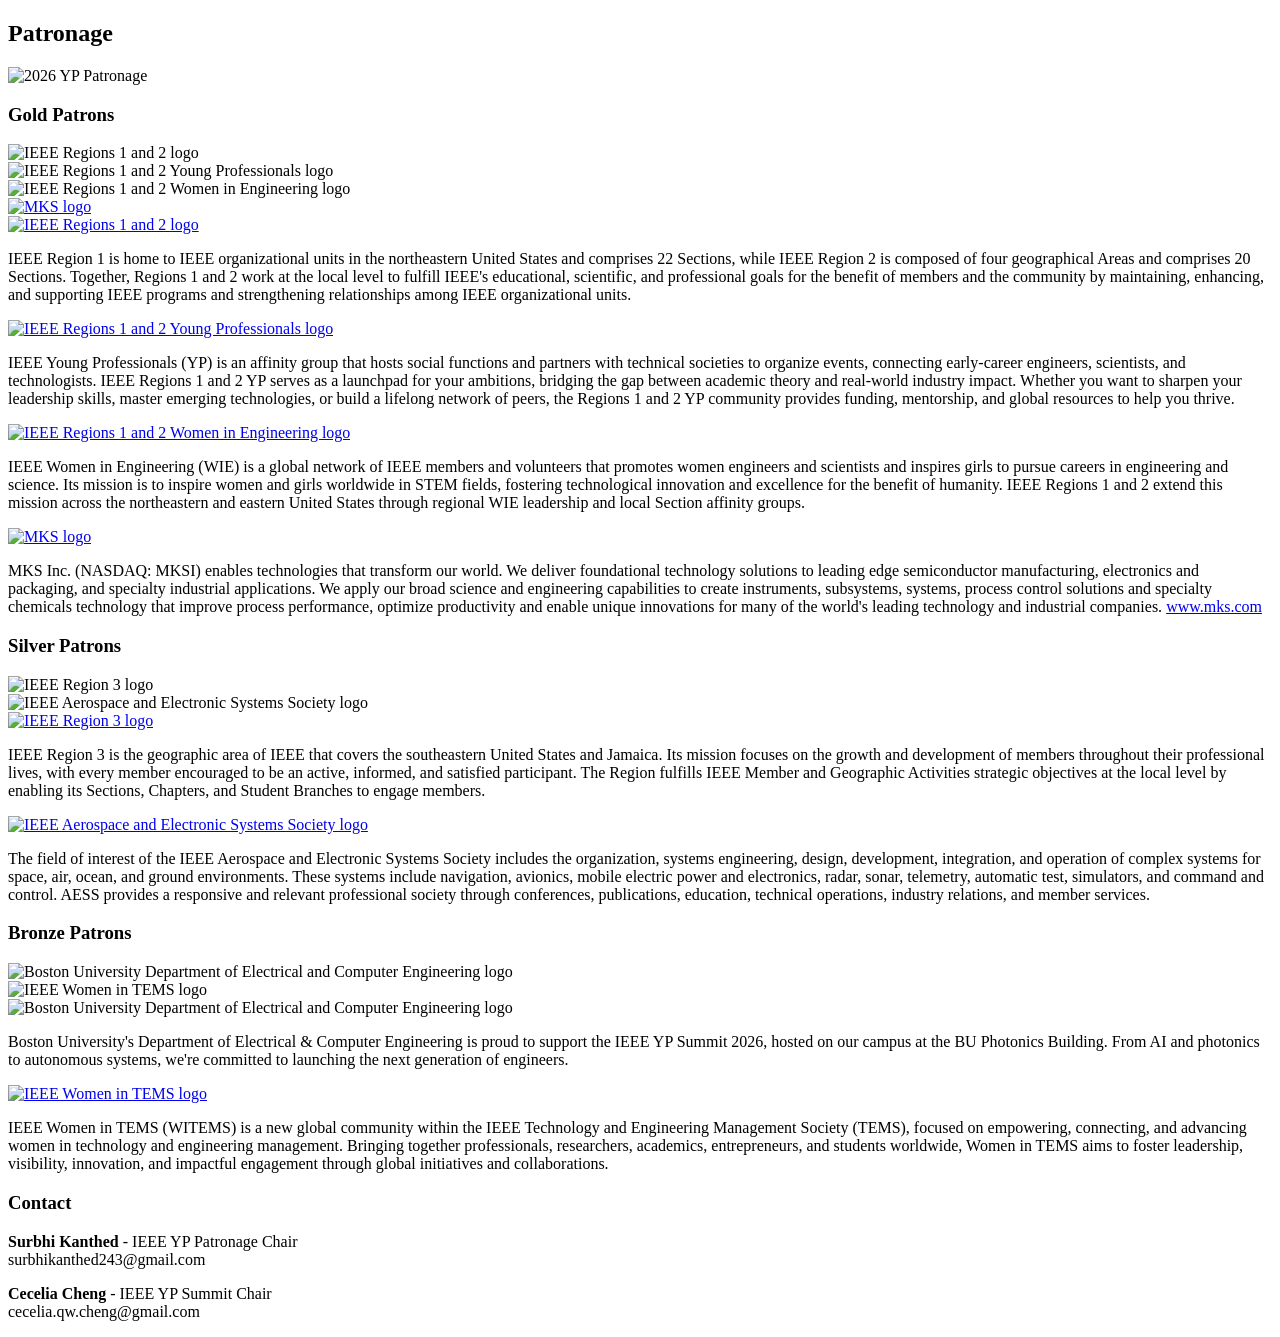
==== patronage.html @ cdb4d4e1 "Rename sponsorship.html to patronage.html and update nav link" ====
<!DOCTYPE html>
<html lang="en">
<head>
    <meta charset="UTF-8" />
    <meta name="viewport" content="width=device-width, initial-scale=1" />
    <title>Patronage - IEEE YP Summit 2026</title>
    <link rel="stylesheet" href="css/styles.css">
    <link rel="stylesheet" href="css/sponsorship.css">
    <link rel="stylesheet" href="https://cdnjs.cloudflare.com/ajax/libs/font-awesome/6.4.2/css/all.min.css">
</head>
<body>

<div
    id="site-header"
    data-title="Patronage"
    data-subtitle="IEEE Young Professionals Summit 2026">
</div>

<div id="site-nav"></div>

<div class="container">
    <div class="section">
        <h2>Patronage</h2>
        <p>
            <img
                class="sponsorship-img"
                src="resources/2026_ypsummit_sponsorship.png"
                alt="2026 YP Patronage"
                width="3821"
                height="2134"
                loading="lazy"
                decoding="async"
            />
        </p>

        <h3>Gold Patrons</h3>
        <div class="sponsor-tier-list sponsor-tier-gold">
                <div class="sponsor-logo-card">
                <img
                    src="resources/IEEE R1+2.png"
                    alt="IEEE Regions 1 and 2 logo"
                    loading="lazy"
                    decoding="async"
                />
            </div>
            <div class="sponsor-logo-card">
                <img
                    src="resources/sponsorship/Copy of R1+2_YP_stack.png"
                    alt="IEEE Regions 1 and 2 Young Professionals logo"
                    loading="lazy"
                    decoding="async"
                />
            </div>
            <!-- TODO: Add IEEE MGA logo when available. -->
            <div class="sponsor-logo-card">
                <img
                    src="resources/R1+2_WIE_logo.png"
                    alt="IEEE Regions 1 and 2 Women in Engineering logo"
                    loading="lazy"
                    decoding="async"
                />
            </div>
            <a class="sponsor-logo-card" href="https://www.mks.com" target="_blank" rel="noopener">
                <img
                    src="resources/sponsorship/MKS-Logo.jpg"
                    alt="MKS logo"
                    width="600"
                    height="160"
                    loading="lazy"
                    decoding="async"
                />
            </a>
        </div>

        <div class="sponsor-profile sponsor-profile-gold">
            <a href="https://ieeer1.org/about/" target="_blank" rel="noopener">
                <img
                    class="sponsor-logo"
                    src="resources/IEEE R1+2.png"
                    alt="IEEE Regions 1 and 2 logo"
                    loading="lazy"
                    decoding="async"
                />
            </a>
            <p>
                IEEE Region 1 is home to IEEE organizational units in the northeastern United States and comprises 22
                Sections, while IEEE Region 2 is composed of four geographical Areas and comprises 20 Sections.
                Together, Regions 1 and 2 work at the local level to fulfill IEEE's educational, scientific, and
                professional goals for the benefit of members and the community by maintaining, enhancing, and
                supporting IEEE programs and strengthening relationships among IEEE organizational units.
            </p>
        </div>

        <div class="sponsor-profile sponsor-profile-gold">
            <a href="https://yp.ieee.org/" target="_blank" rel="noopener">
                <img
                    class="sponsor-logo"
                    src="resources/sponsorship/Copy of R1+2_YP_stack.png"
                    alt="IEEE Regions 1 and 2 Young Professionals logo"
                    loading="lazy"
                    decoding="async"
                />
            </a>
            <p>
                IEEE Young Professionals (YP) is an affinity group that hosts social functions and partners with
                technical societies to organize events, connecting early-career engineers, scientists, and
                technologists. IEEE Regions 1 and 2 YP serves as a launchpad for your ambitions, bridging the gap
                between academic theory and real-world industry impact. Whether you want to sharpen your leadership
                skills, master emerging technologies, or build a lifelong network of peers, the Regions 1 and 2 YP
                community provides funding, mentorship, and global resources to help you thrive.
            </p>
        </div>

        <div class="sponsor-profile sponsor-profile-gold">
            <a href="https://wie.ieee.org/about/" target="_blank" rel="noopener">
                <img
                    class="sponsor-logo"
                    src="resources/R1+2_WIE_logo.png"
                    alt="IEEE Regions 1 and 2 Women in Engineering logo"
                    loading="lazy"
                    decoding="async"
                />
            </a>
            <p>
                IEEE Women in Engineering (WIE) is a global network of IEEE members and volunteers that promotes women
                engineers and scientists and inspires girls to pursue careers in engineering and science. Its mission
                is to inspire women and girls worldwide in STEM fields, fostering technological innovation and
                excellence for the benefit of humanity. IEEE Regions 1 and 2 extend this mission across the
                northeastern and eastern United States through regional WIE leadership and local Section affinity
                groups.
            </p>
        </div>

        <div class="sponsor-profile sponsor-profile-gold">
            <a href="https://www.mks.com" target="_blank" rel="noopener">
                <img
                    class="sponsor-logo"
                    src="resources/sponsorship/MKS-Logo.jpg"
                    alt="MKS logo"
                    width="600"
                    height="160"
                    loading="lazy"
                    decoding="async"
                />
            </a>
            <p>
                MKS Inc. (NASDAQ: MKSI) enables technologies that transform our world. We deliver foundational
                technology solutions to leading edge semiconductor manufacturing, electronics and packaging, and
                specialty industrial applications. We apply our broad science and engineering capabilities to create
                instruments, subsystems, systems, process control solutions and specialty chemicals technology that
                improve process performance, optimize productivity and enable unique innovations for many of the
                world's leading technology and industrial companies.
                <a href="https://www.mks.com" target="_blank" rel="noopener">www.mks.com</a>
            </p>
        </div>

        <h3>Silver Patrons</h3>
        <div class="sponsor-tier-list sponsor-tier-silver">
            <div class="sponsor-logo-card">
                <img
                    src="resources/sponsorship/Region3_Logo_RGB_Blue.webp"
                    alt="IEEE Region 3 logo"
                    loading="lazy"
                    decoding="async"
                />
            </div>
            <div class="sponsor-logo-card">
                <img
                    src="resources/sponsorship/aess_logo_2011_no-text_COLOR_300dpi_registered.png"
                    alt="IEEE Aerospace and Electronic Systems Society logo"
                    loading="lazy"
                    decoding="async"
                />
            </div>
        </div>

        <div class="sponsor-profile sponsor-profile-silver">
            <a href="https://r3.ieee.org/about/" target="_blank" rel="noopener">
                <img
                    class="sponsor-logo"
                    src="resources/sponsorship/Region3_Logo_RGB_Blue.webp"
                    alt="IEEE Region 3 logo"
                    loading="lazy"
                    decoding="async"
                />
            </a>
            <p>
                IEEE Region 3 is the geographic area of IEEE that covers the southeastern United States and Jamaica.
                Its mission focuses on the growth and development of members throughout their professional lives, with
                every member encouraged to be an active, informed, and satisfied participant. The Region fulfills IEEE
                Member and Geographic Activities strategic objectives at the local level by enabling its Sections,
                Chapters, and Student Branches to engage members.
            </p>
        </div>

        <div class="sponsor-profile sponsor-profile-silver">
            <a href="https://ieee-aess.org/about/about-aess" target="_blank" rel="noopener">
                <img
                    class="sponsor-logo"
                    src="resources/sponsorship/aess_logo_2011_no-text_COLOR_300dpi_registered.png"
                    alt="IEEE Aerospace and Electronic Systems Society logo"
                    loading="lazy"
                    decoding="async"
                />
            </a>
            <p>
                The field of interest of the IEEE Aerospace and Electronic Systems Society includes the organization,
                systems engineering, design, development, integration, and operation of complex systems for space,
                air, ocean, and ground environments. These systems include navigation, avionics, mobile electric power
                and electronics, radar, sonar, telemetry, automatic test, simulators, and command and control. AESS
                provides a responsive and relevant professional society through conferences, publications, education,
                technical operations, industry relations, and member services.
            </p>
        </div>

        <h3>Bronze Patrons</h3>
        <div class="sponsor-tier-list sponsor-tier-bronze">
            <div class="sponsor-logo-card">
                <img
                    src="resources/sponsorship/boston_university_dept_of_electrical_computer_engineering_logo.jpeg"
                    alt="Boston University Department of Electrical and Computer Engineering logo"
                    loading="lazy"
                    decoding="async"
                />
            </div>
            <div class="sponsor-logo-card">
                <img
                    src="resources/sponsorship/WITEMS logo.png"
                    alt="IEEE Women in TEMS logo"
                    loading="lazy"
                    decoding="async"
                />
            </div>
            <!-- TODO: Add IEEE USA Career Development Committee logo when available. -->
        </div>

        <div class="sponsor-profile sponsor-profile-bronze">
            <img
                class="sponsor-logo"
                src="resources/sponsorship/boston_university_dept_of_electrical_computer_engineering_logo.jpeg"
                alt="Boston University Department of Electrical and Computer Engineering logo"
                loading="lazy"
                decoding="async"
            />
            <p>
                Boston University's Department of Electrical &amp; Computer Engineering is proud to support the IEEE YP
                Summit 2026, hosted on our campus at the BU Photonics Building. From AI and photonics to autonomous
                systems, we're committed to launching the next generation of engineers.
            </p>
        </div>

        <div class="sponsor-profile sponsor-profile-bronze">
            <a href="https://www.linkedin.com/in/ieee-women-in-tems/" target="_blank" rel="noopener">
                <img
                    class="sponsor-logo"
                    src="resources/sponsorship/WITEMS logo.png"
                    alt="IEEE Women in TEMS logo"
                    loading="lazy"
                    decoding="async"
                />
            </a>
            <p>
                IEEE Women in TEMS (WITEMS) is a new global community within the IEEE Technology and Engineering
                Management Society (TEMS), focused on empowering, connecting, and advancing women in technology and
                engineering management. Bringing together professionals, researchers, academics, entrepreneurs, and
                students worldwide, Women in TEMS aims to foster leadership, visibility, innovation, and impactful
                engagement through global initiatives and collaborations.
            </p>
        </div>

        <h3>Contact</h3>
        <p>
            <strong>Surbhi Kanthed</strong> - IEEE YP Patronage Chair<br>
            surbhikanthed243@gmail.com
        </p>
        <p>
            <strong>Cecelia Cheng</strong> - IEEE YP Summit Chair<br>
            cecelia.qw.cheng@gmail.com
        </p>
    </div>
</div>

<div id="site-footer"></div>

<script src="scripts/load-components.js"></script>
</body>
</html>
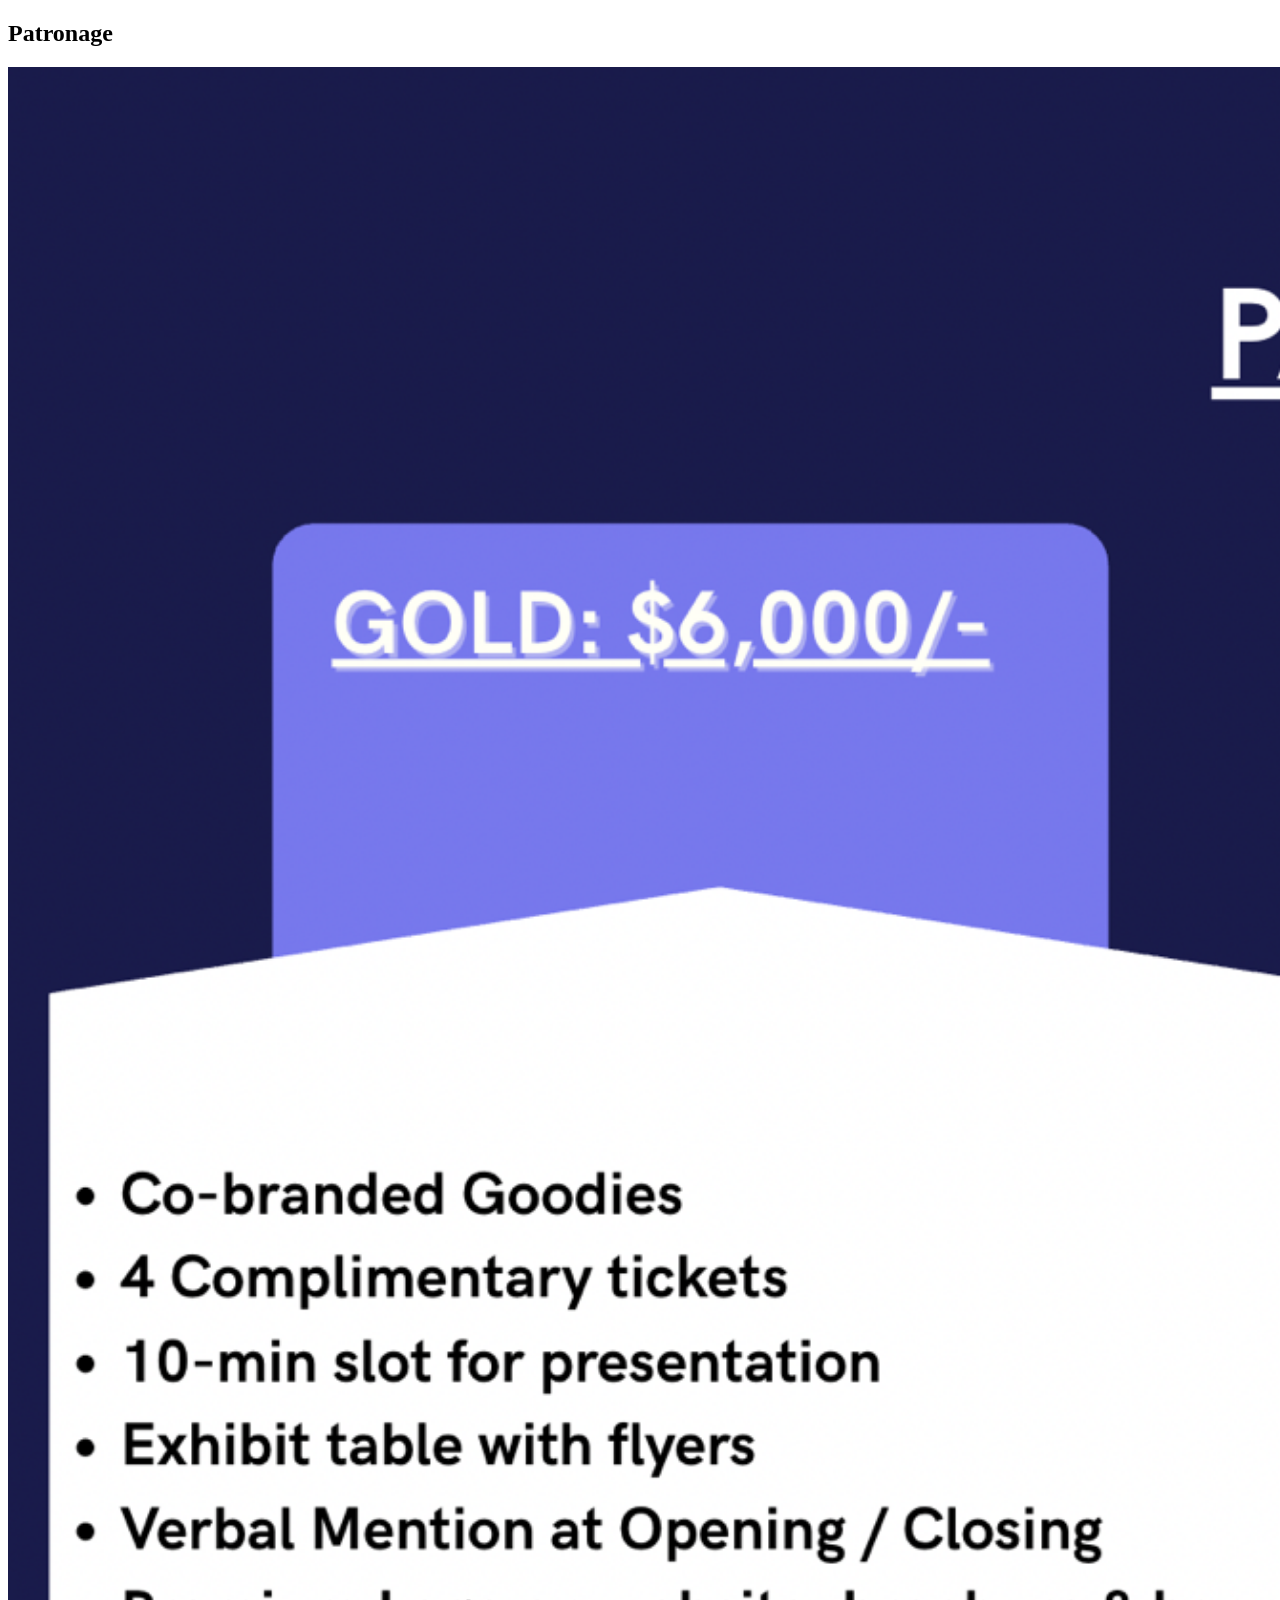
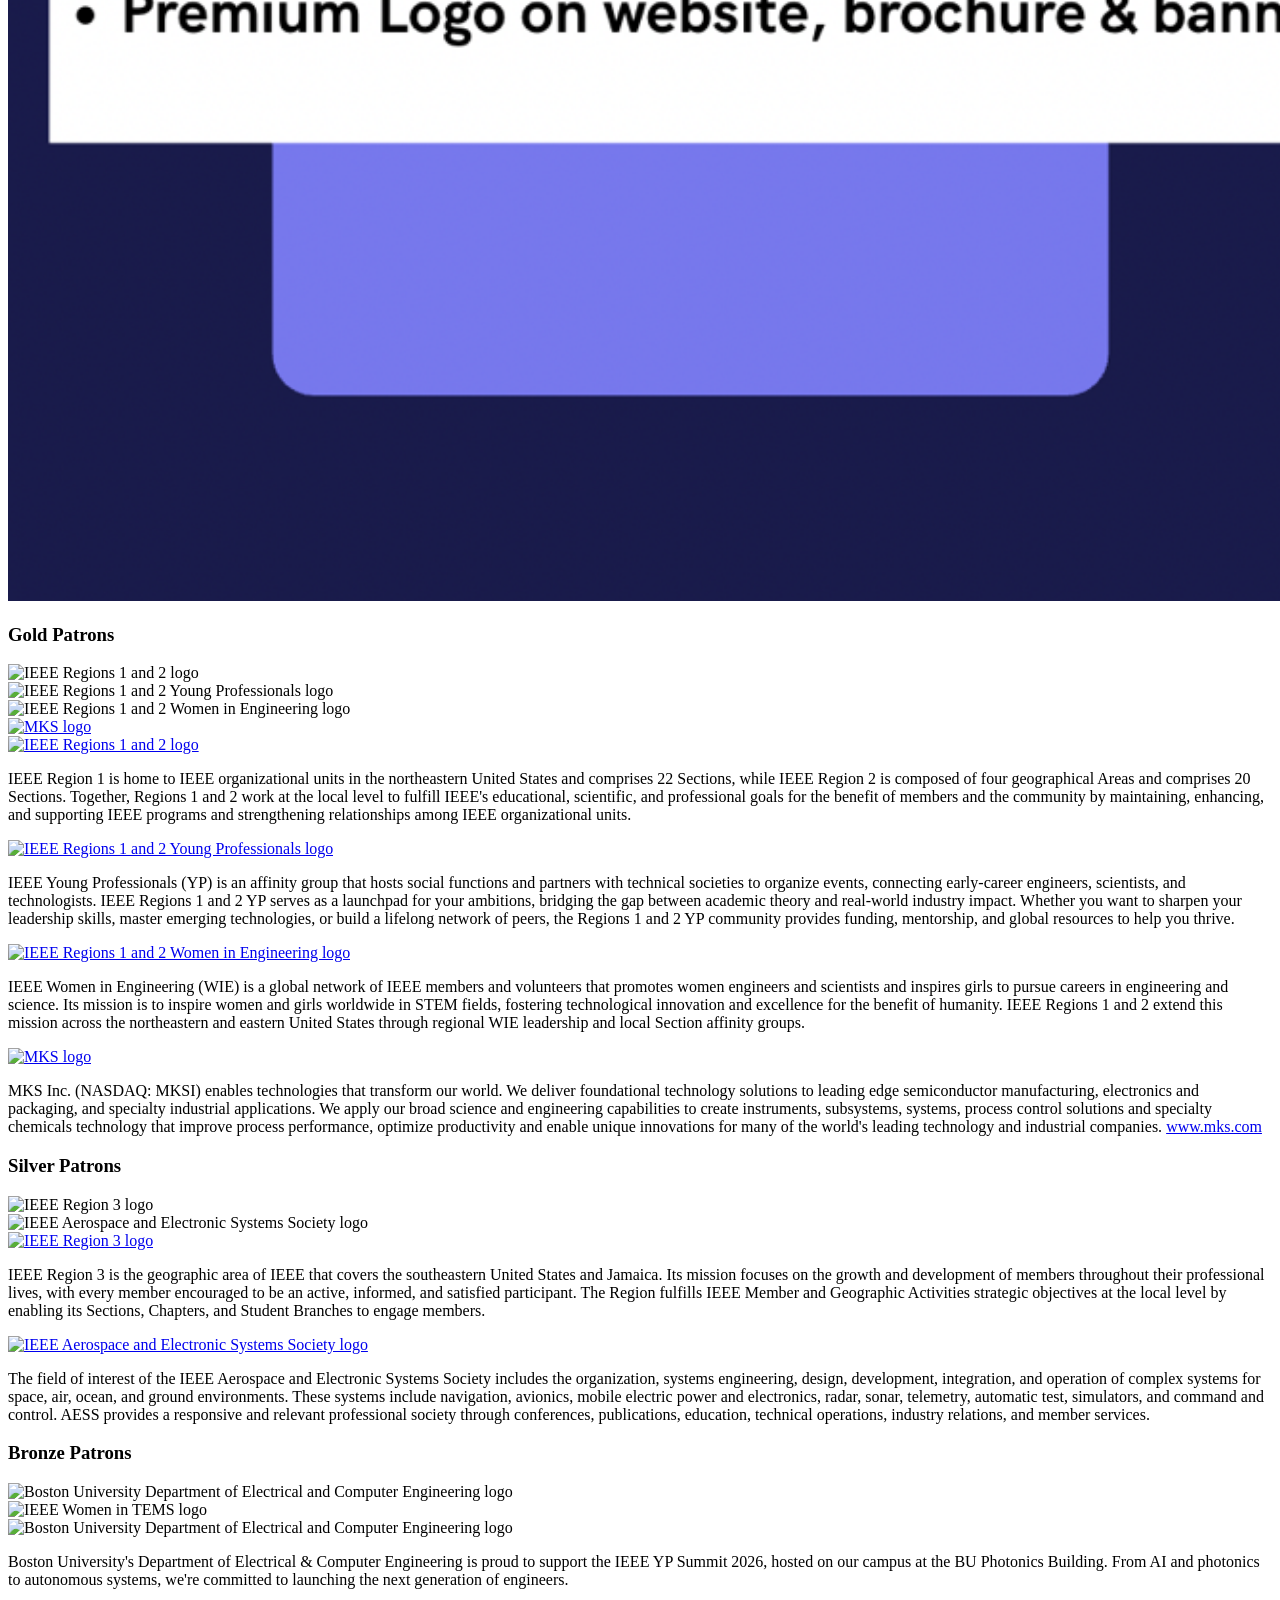
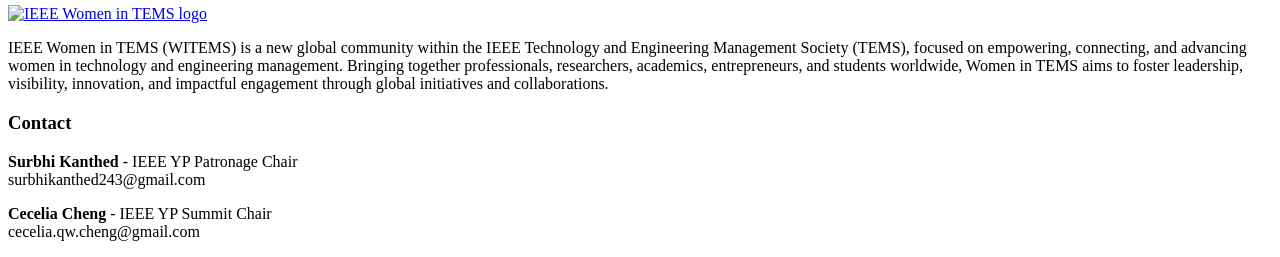
==== commit 6a42e8fa: "Add patronage packages image to patronage page" ====
--- a/patronage.html
+++ b/patronage.html
@@ -24,8 +24,8 @@
         <p>
             <img
                 class="sponsorship-img"
-                src="resources/2026_ypsummit_sponsorship.png"
-                alt="2026 YP Patronage"
+                src="resources/2026_ypsummit_patronage.png"
+                alt="2026 YP Patronage Packages"
                 width="3821"
                 height="2134"
                 loading="lazy"
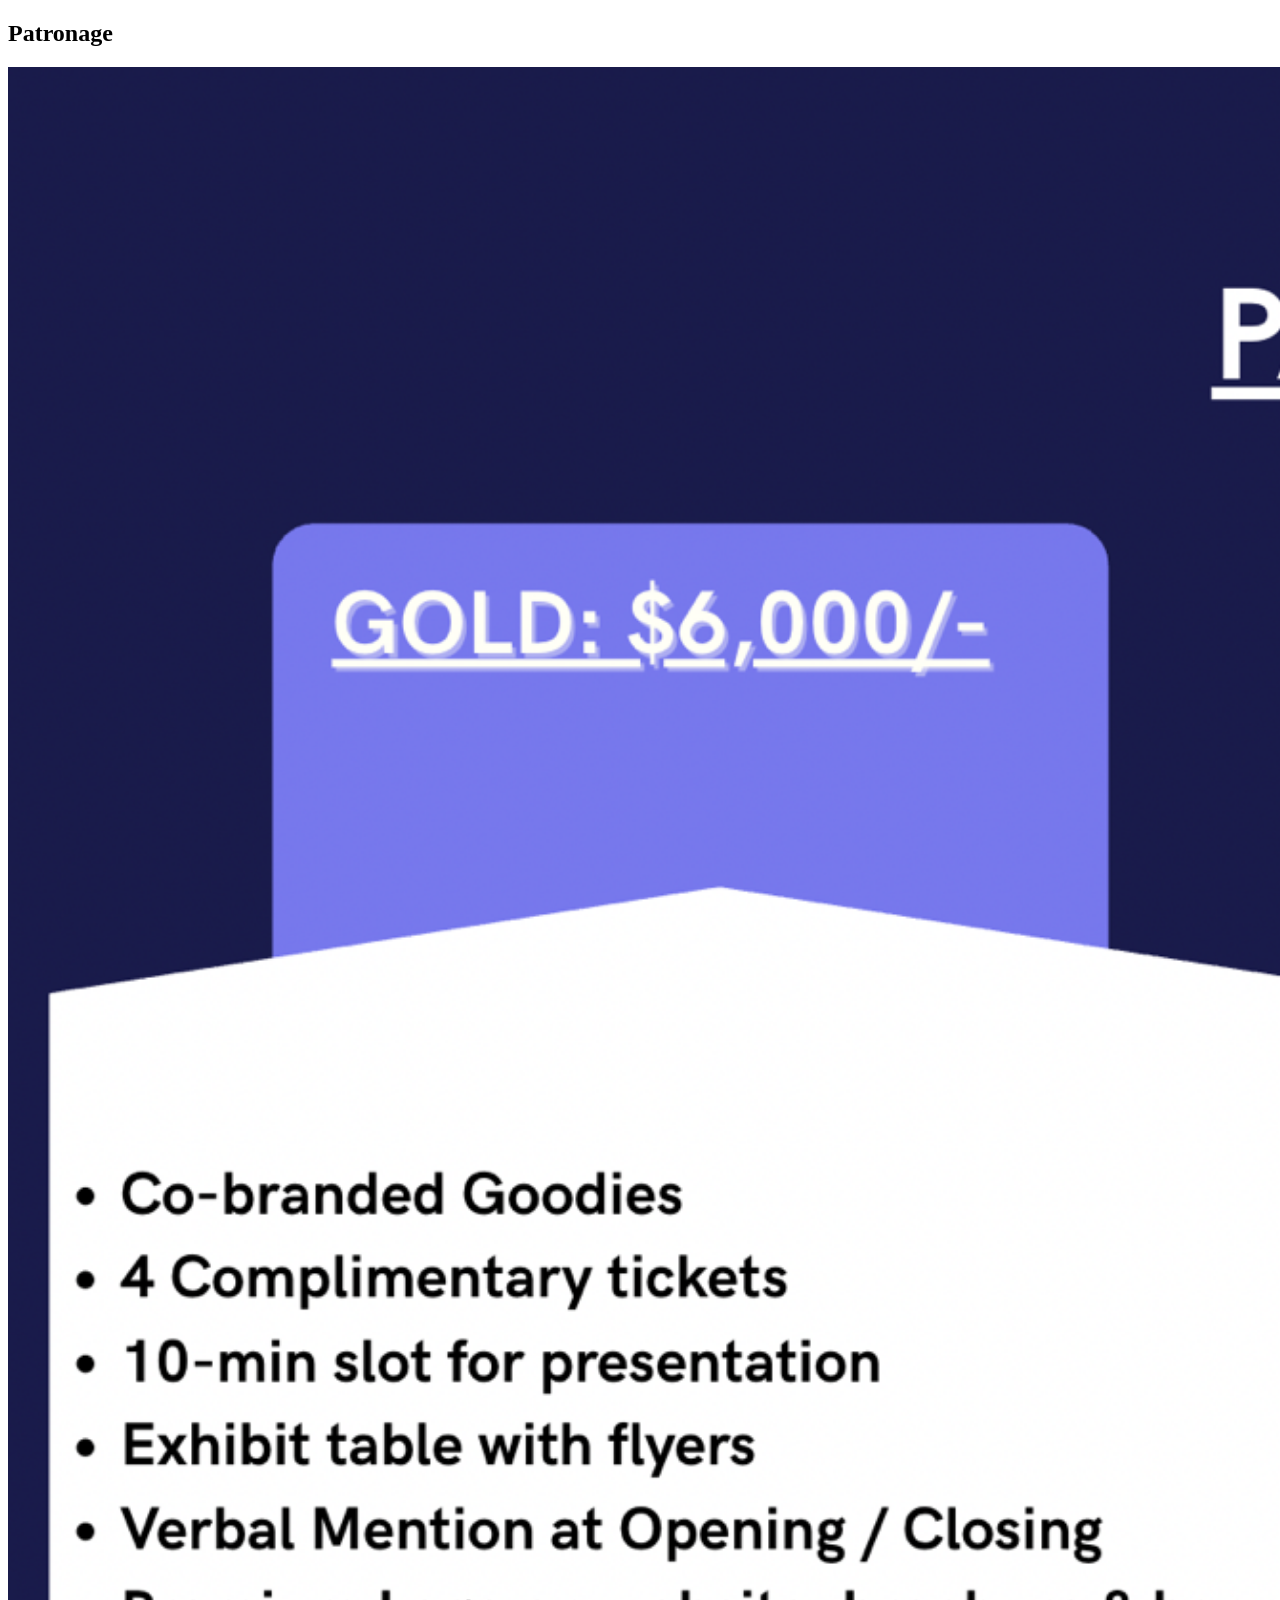
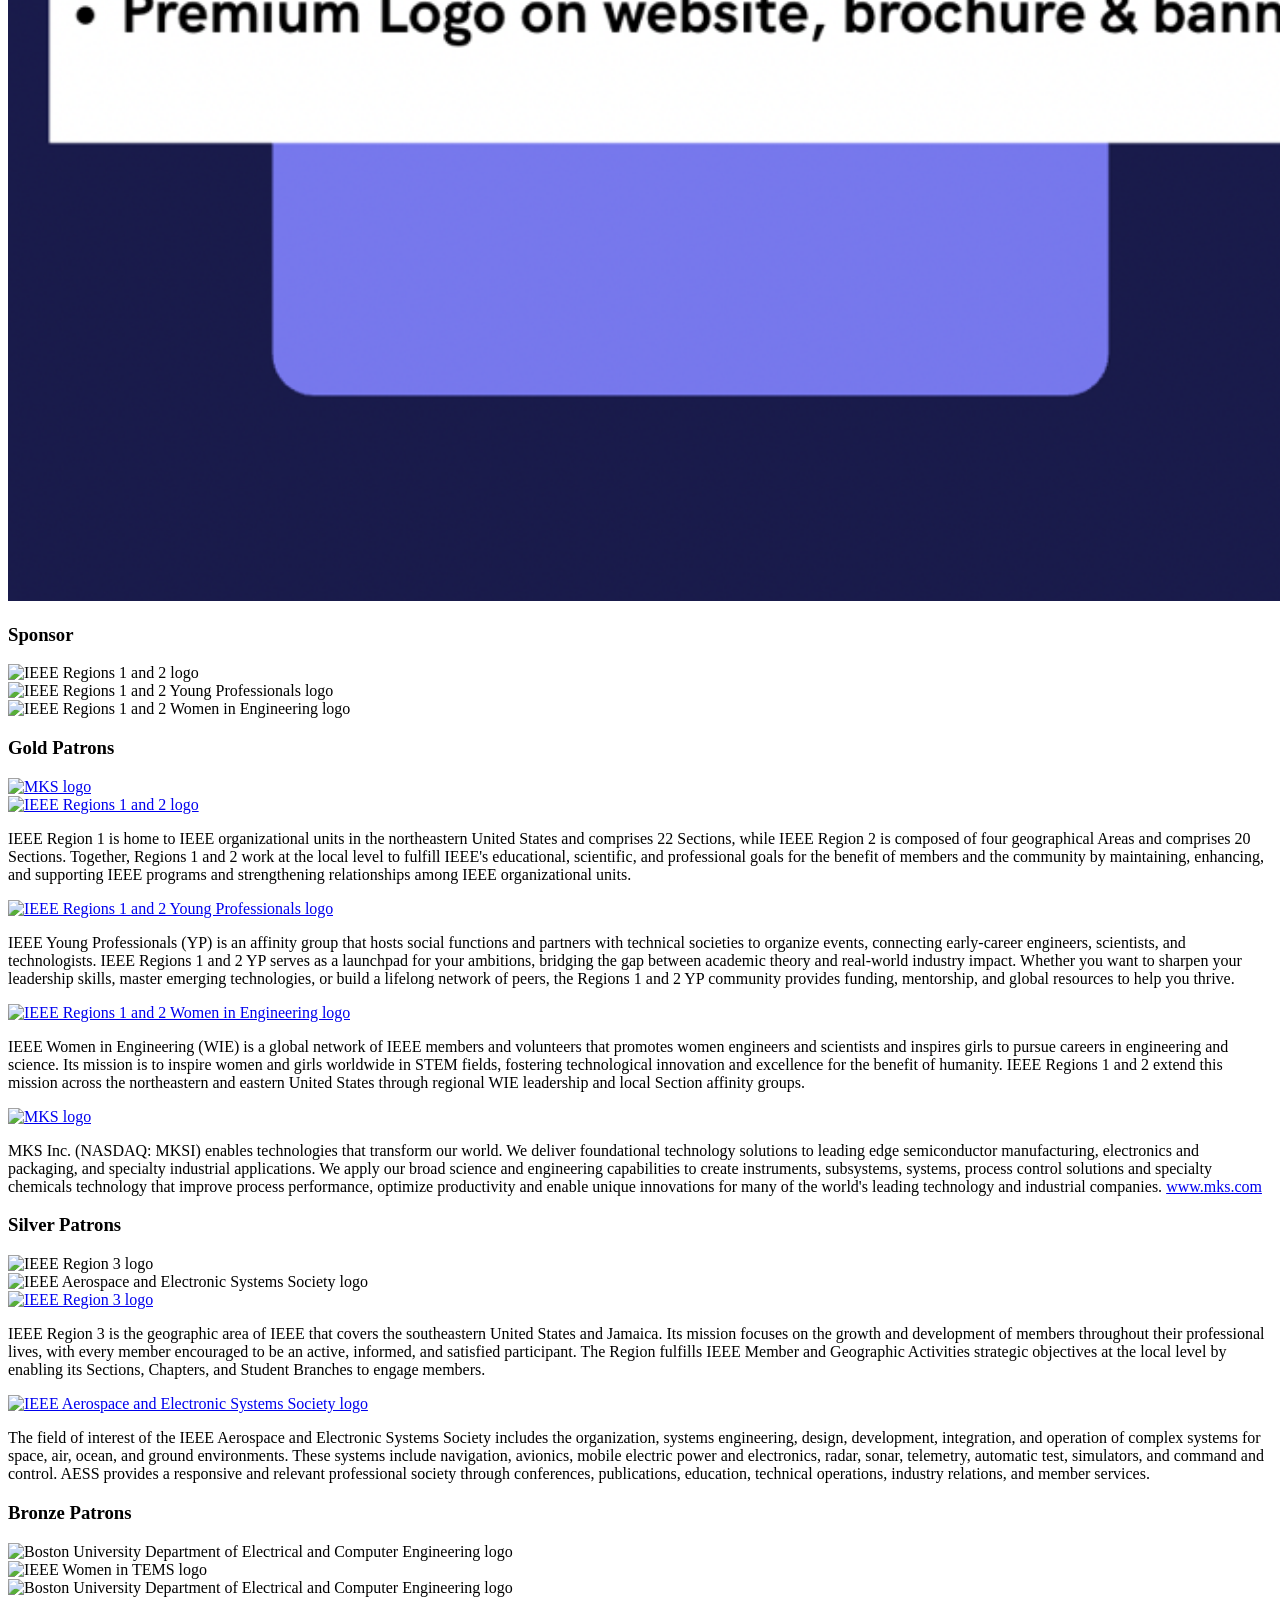
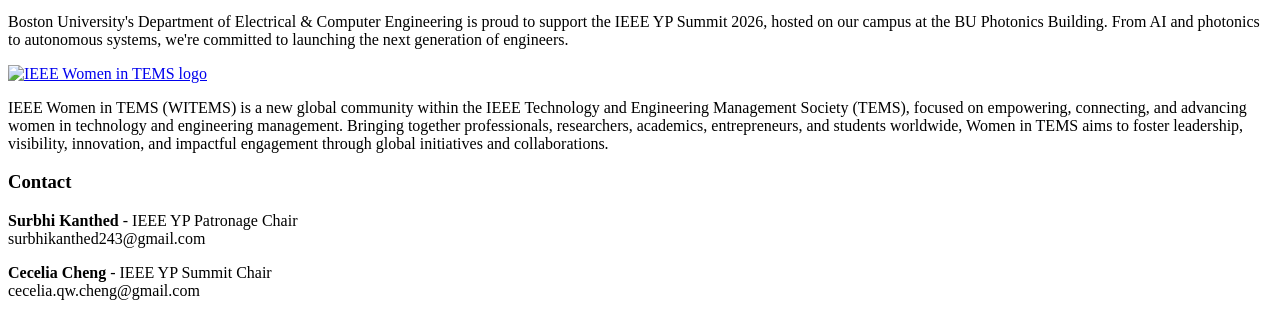
==== commit 9bb8b169: "Move IEEE R1+2 to Sponsor tier, MKS as Gold Patron" ====
--- a/patronage.html
+++ b/patronage.html
@@ -33,33 +33,36 @@
             />
         </p>
 
+        <h3>Sponsor</h3>
+        <div class="sponsor-tier-list sponsor-tier-gold">
+            <div class="sponsor-logo-card">
+                <img
+                    src="resources/IEEE R1+2.png"
+                    alt="IEEE Regions 1 and 2 logo"
+                    loading="lazy"
+                    decoding="async"
+                />
+            </div>
+            <div class="sponsor-logo-card">
+                <img
+                    src="resources/sponsorship/Copy of R1+2_YP_stack.png"
+                    alt="IEEE Regions 1 and 2 Young Professionals logo"
+                    loading="lazy"
+                    decoding="async"
+                />
+            </div>
+            <div class="sponsor-logo-card">
+                <img
+                    src="resources/R1+2_WIE_logo.png"
+                    alt="IEEE Regions 1 and 2 Women in Engineering logo"
+                    loading="lazy"
+                    decoding="async"
+                />
+            </div>
+        </div>
+
         <h3>Gold Patrons</h3>
         <div class="sponsor-tier-list sponsor-tier-gold">
-                <div class="sponsor-logo-card">
-                <img
-                    src="resources/IEEE R1+2.png"
-                    alt="IEEE Regions 1 and 2 logo"
-                    loading="lazy"
-                    decoding="async"
-                />
-            </div>
-            <div class="sponsor-logo-card">
-                <img
-                    src="resources/sponsorship/Copy of R1+2_YP_stack.png"
-                    alt="IEEE Regions 1 and 2 Young Professionals logo"
-                    loading="lazy"
-                    decoding="async"
-                />
-            </div>
-            <!-- TODO: Add IEEE MGA logo when available. -->
-            <div class="sponsor-logo-card">
-                <img
-                    src="resources/R1+2_WIE_logo.png"
-                    alt="IEEE Regions 1 and 2 Women in Engineering logo"
-                    loading="lazy"
-                    decoding="async"
-                />
-            </div>
             <a class="sponsor-logo-card" href="https://www.mks.com" target="_blank" rel="noopener">
                 <img
                     src="resources/sponsorship/MKS-Logo.jpg"
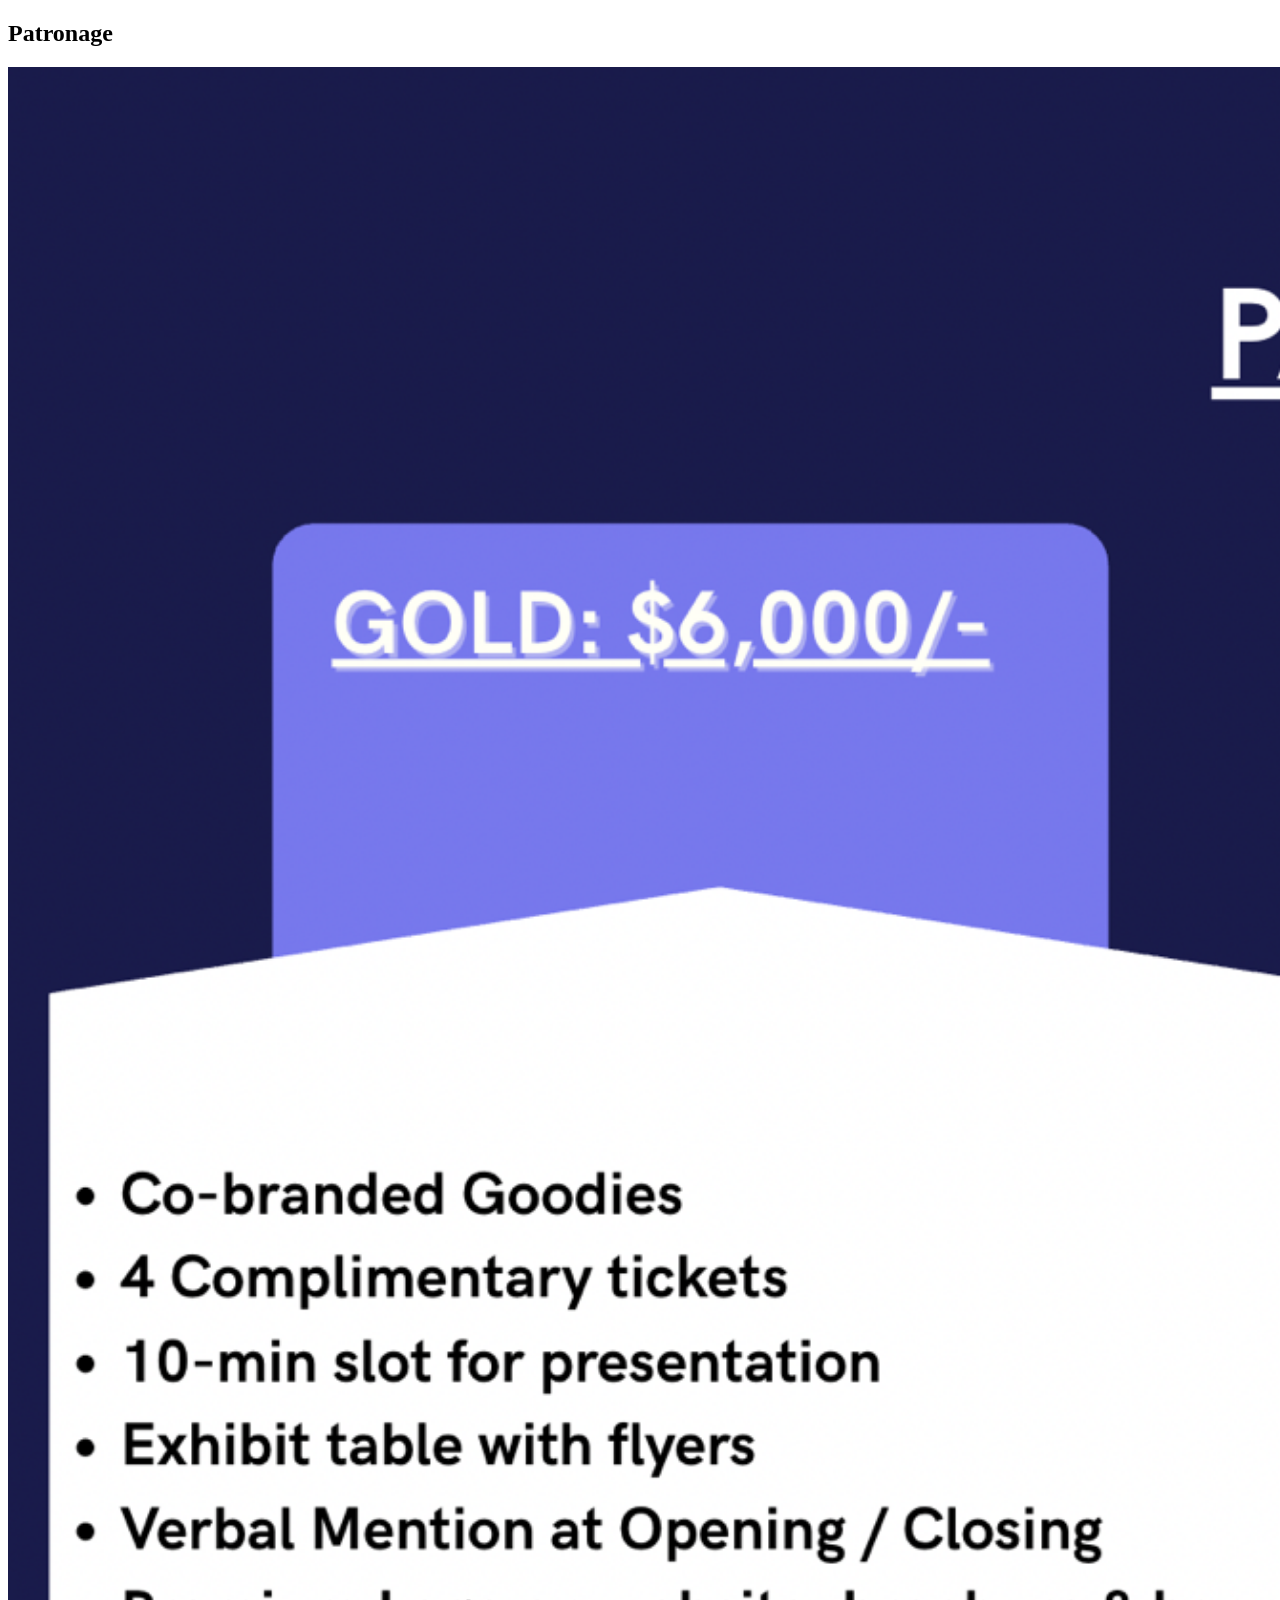
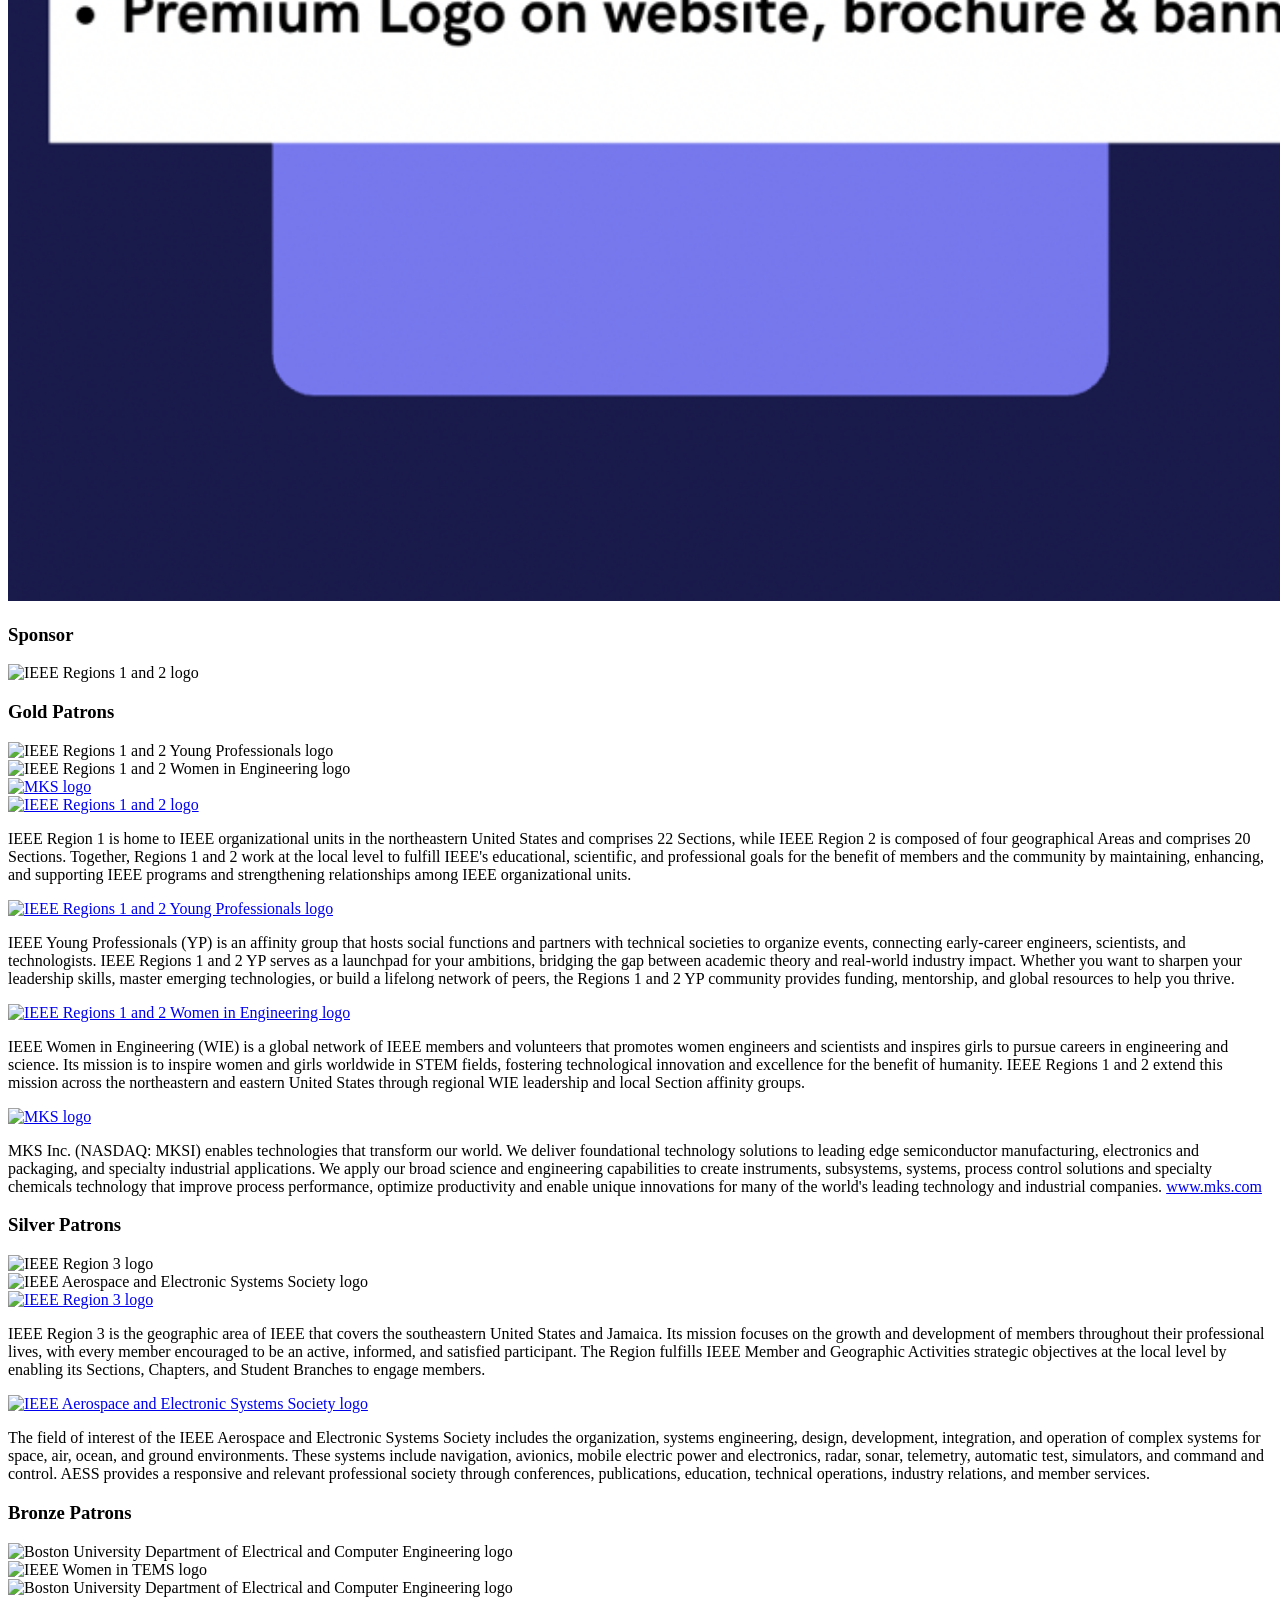
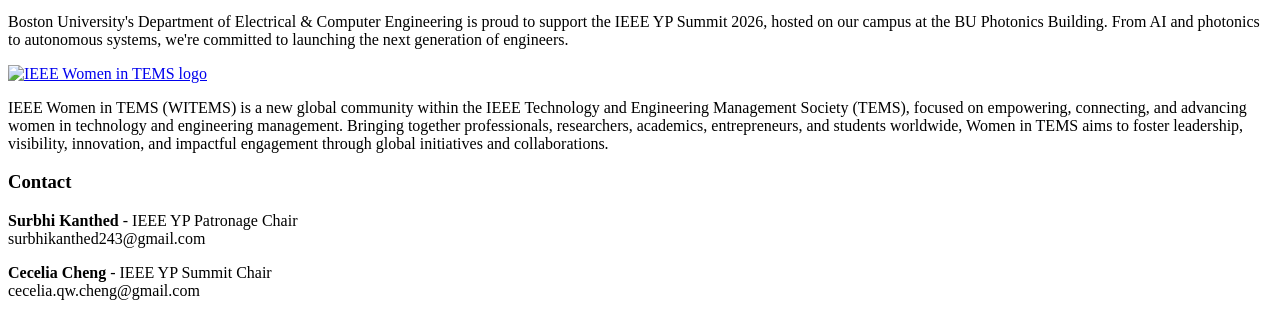
==== commit 37116fb4: "Sponsor: IEEE R1+2 only; Gold Patrons: YP, WIE, MKS" ====
--- a/patronage.html
+++ b/patronage.html
@@ -43,6 +43,10 @@
                     decoding="async"
                 />
             </div>
+        </div>
+
+        <h3>Gold Patrons</h3>
+        <div class="sponsor-tier-list sponsor-tier-gold">
             <div class="sponsor-logo-card">
                 <img
                     src="resources/sponsorship/Copy of R1+2_YP_stack.png"
@@ -59,10 +63,6 @@
                     decoding="async"
                 />
             </div>
-        </div>
-
-        <h3>Gold Patrons</h3>
-        <div class="sponsor-tier-list sponsor-tier-gold">
             <a class="sponsor-logo-card" href="https://www.mks.com" target="_blank" rel="noopener">
                 <img
                     src="resources/sponsorship/MKS-Logo.jpg"
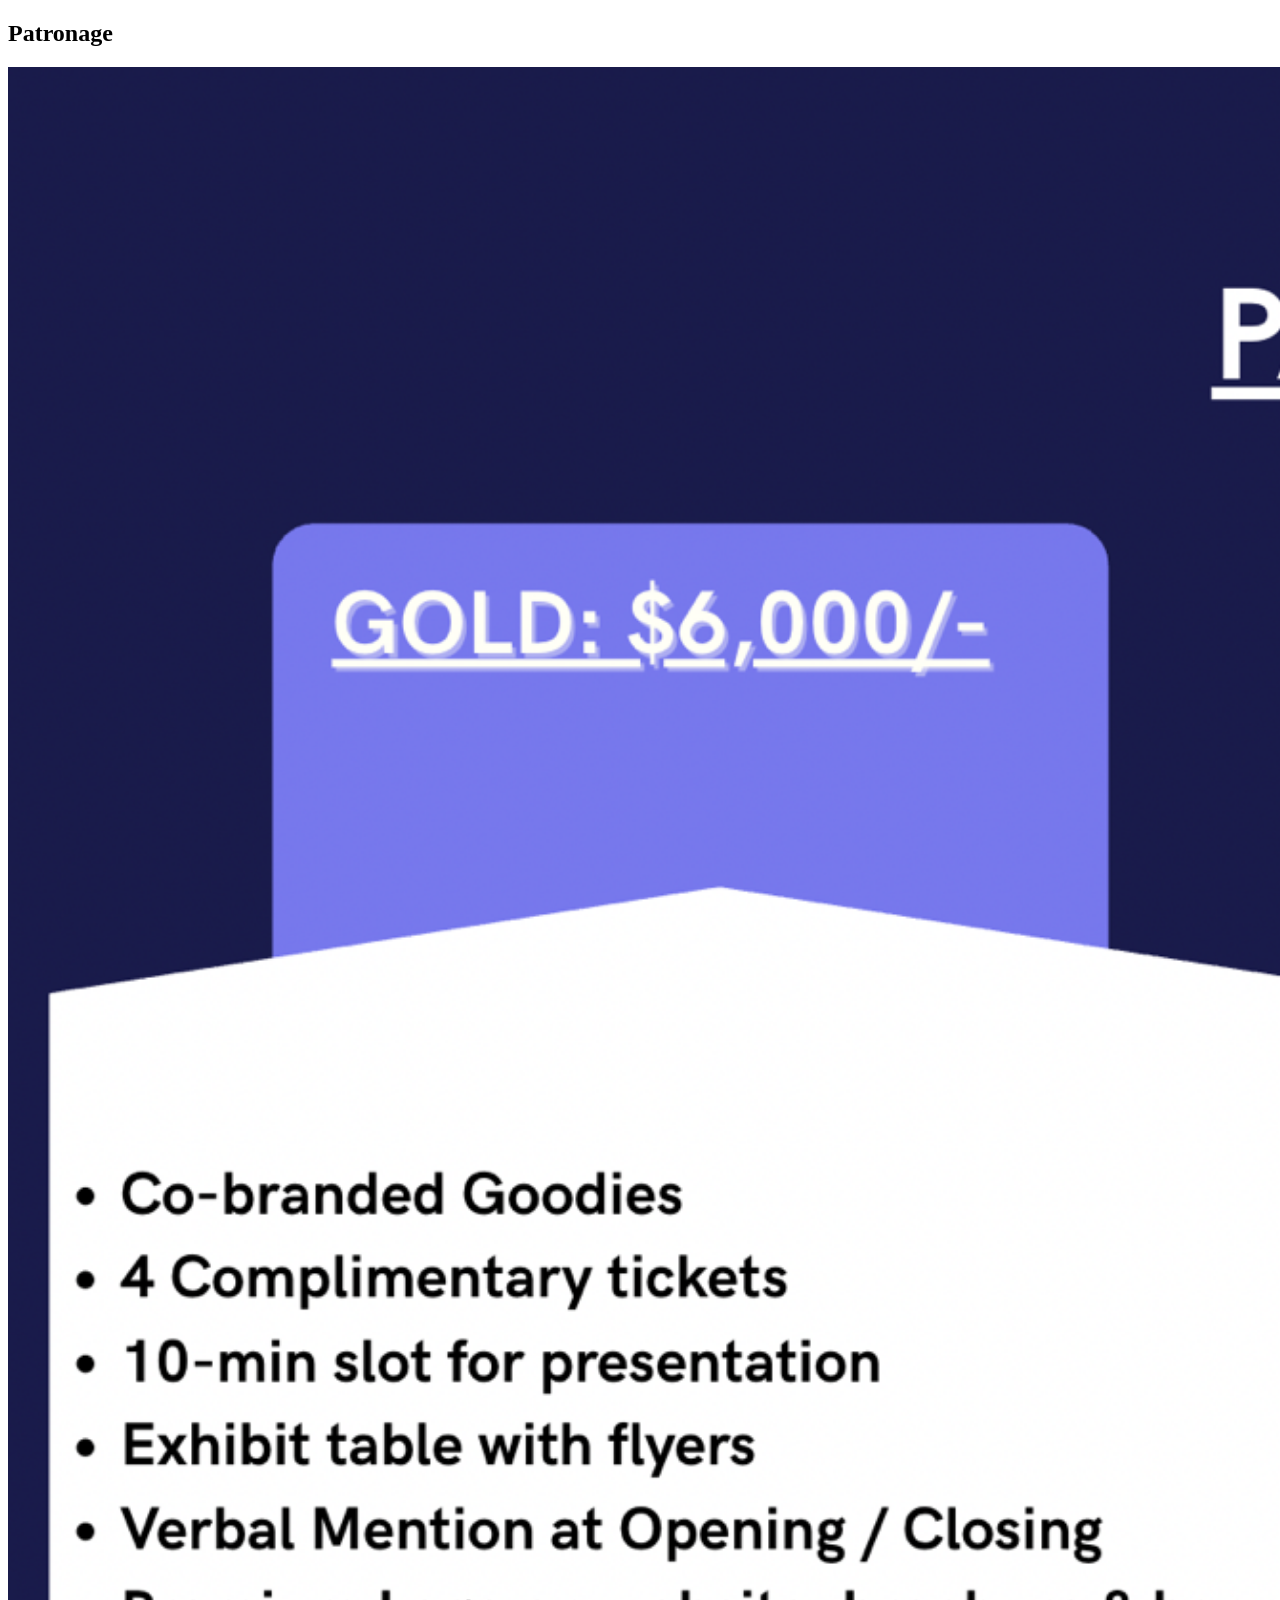
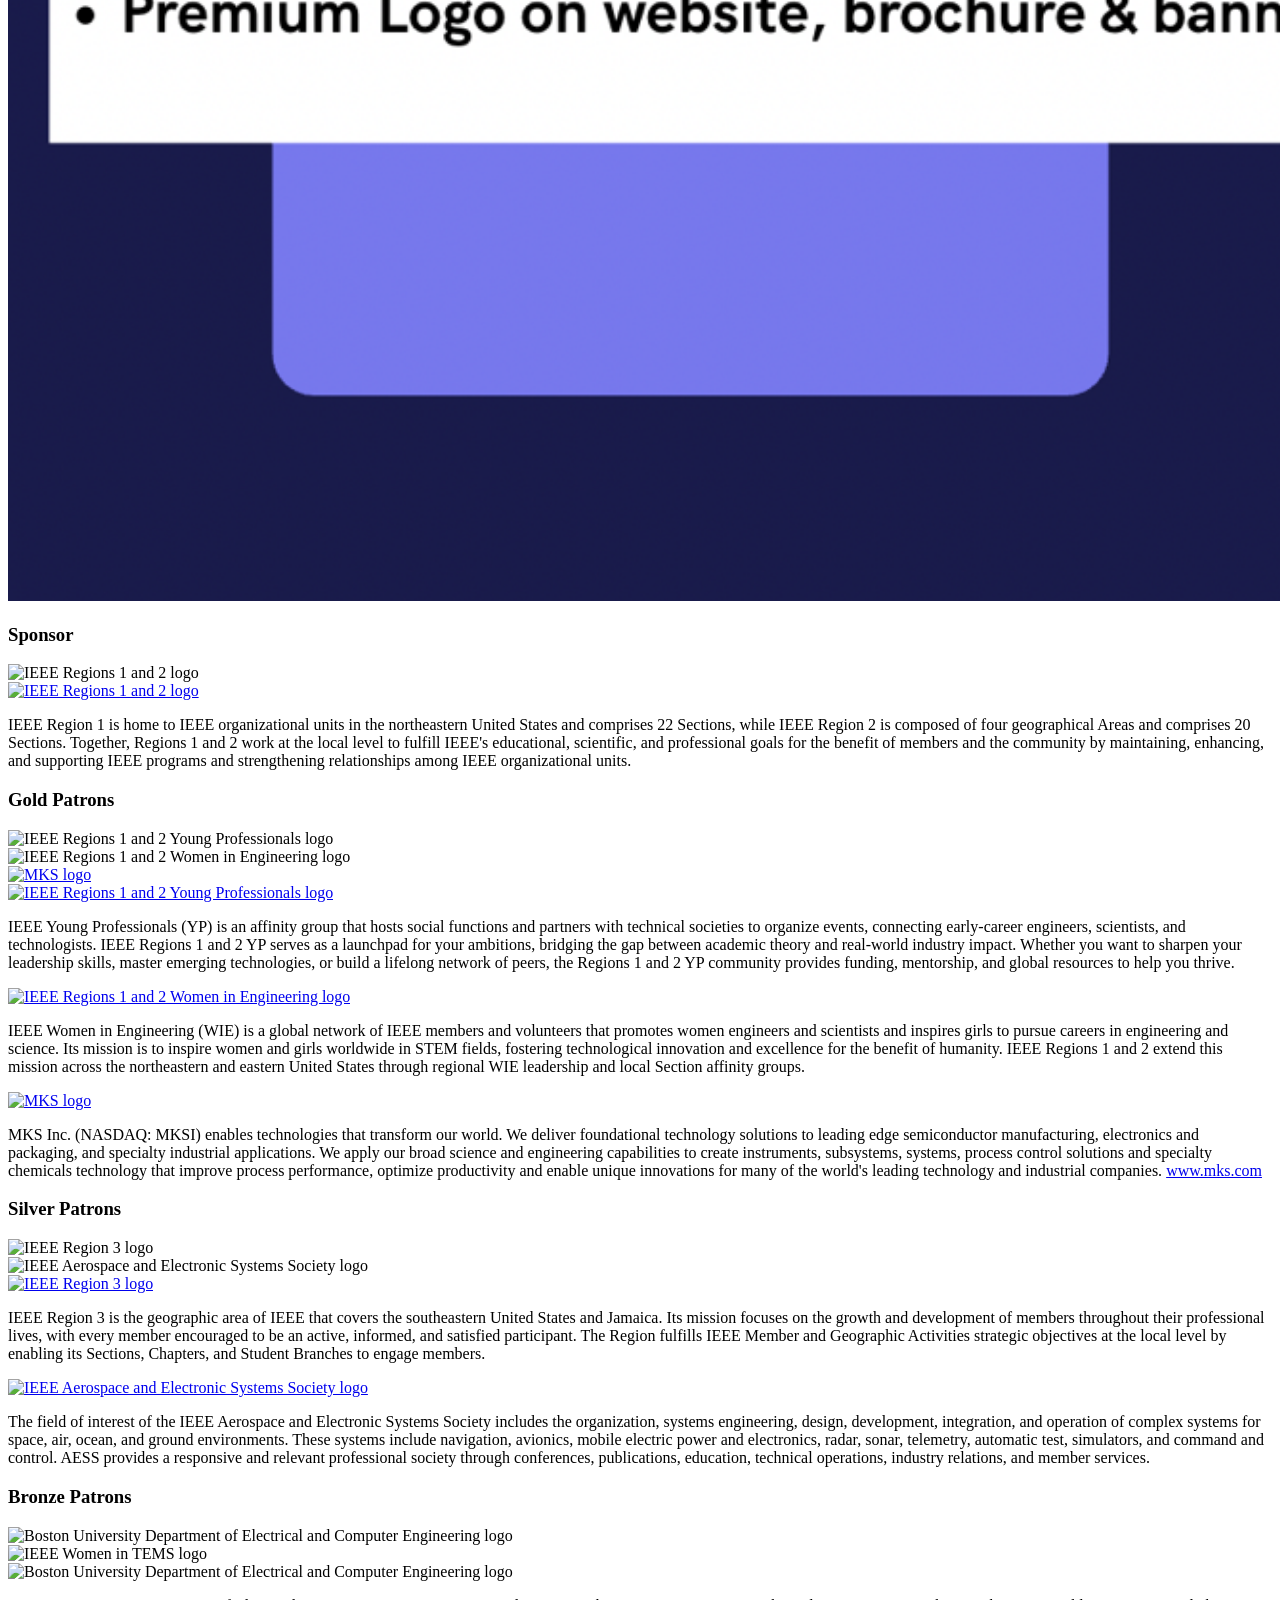
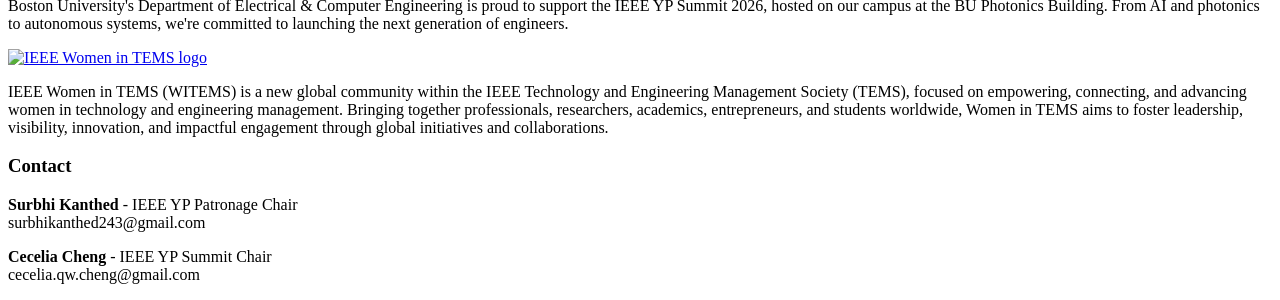
==== commit ff6d9537: "Move IEEE R1+2 profile block under Sponsor section" ====
--- a/patronage.html
+++ b/patronage.html
@@ -45,36 +45,6 @@
             </div>
         </div>
 
-        <h3>Gold Patrons</h3>
-        <div class="sponsor-tier-list sponsor-tier-gold">
-            <div class="sponsor-logo-card">
-                <img
-                    src="resources/sponsorship/Copy of R1+2_YP_stack.png"
-                    alt="IEEE Regions 1 and 2 Young Professionals logo"
-                    loading="lazy"
-                    decoding="async"
-                />
-            </div>
-            <div class="sponsor-logo-card">
-                <img
-                    src="resources/R1+2_WIE_logo.png"
-                    alt="IEEE Regions 1 and 2 Women in Engineering logo"
-                    loading="lazy"
-                    decoding="async"
-                />
-            </div>
-            <a class="sponsor-logo-card" href="https://www.mks.com" target="_blank" rel="noopener">
-                <img
-                    src="resources/sponsorship/MKS-Logo.jpg"
-                    alt="MKS logo"
-                    width="600"
-                    height="160"
-                    loading="lazy"
-                    decoding="async"
-                />
-            </a>
-        </div>
-
         <div class="sponsor-profile sponsor-profile-gold">
             <a href="https://ieeer1.org/about/" target="_blank" rel="noopener">
                 <img
@@ -92,6 +62,36 @@
                 professional goals for the benefit of members and the community by maintaining, enhancing, and
                 supporting IEEE programs and strengthening relationships among IEEE organizational units.
             </p>
+        </div>
+
+        <h3>Gold Patrons</h3>
+        <div class="sponsor-tier-list sponsor-tier-gold">
+            <div class="sponsor-logo-card">
+                <img
+                    src="resources/sponsorship/Copy of R1+2_YP_stack.png"
+                    alt="IEEE Regions 1 and 2 Young Professionals logo"
+                    loading="lazy"
+                    decoding="async"
+                />
+            </div>
+            <div class="sponsor-logo-card">
+                <img
+                    src="resources/R1+2_WIE_logo.png"
+                    alt="IEEE Regions 1 and 2 Women in Engineering logo"
+                    loading="lazy"
+                    decoding="async"
+                />
+            </div>
+            <a class="sponsor-logo-card" href="https://www.mks.com" target="_blank" rel="noopener">
+                <img
+                    src="resources/sponsorship/MKS-Logo.jpg"
+                    alt="MKS logo"
+                    width="600"
+                    height="160"
+                    loading="lazy"
+                    decoding="async"
+                />
+            </a>
         </div>
 
         <div class="sponsor-profile sponsor-profile-gold">
